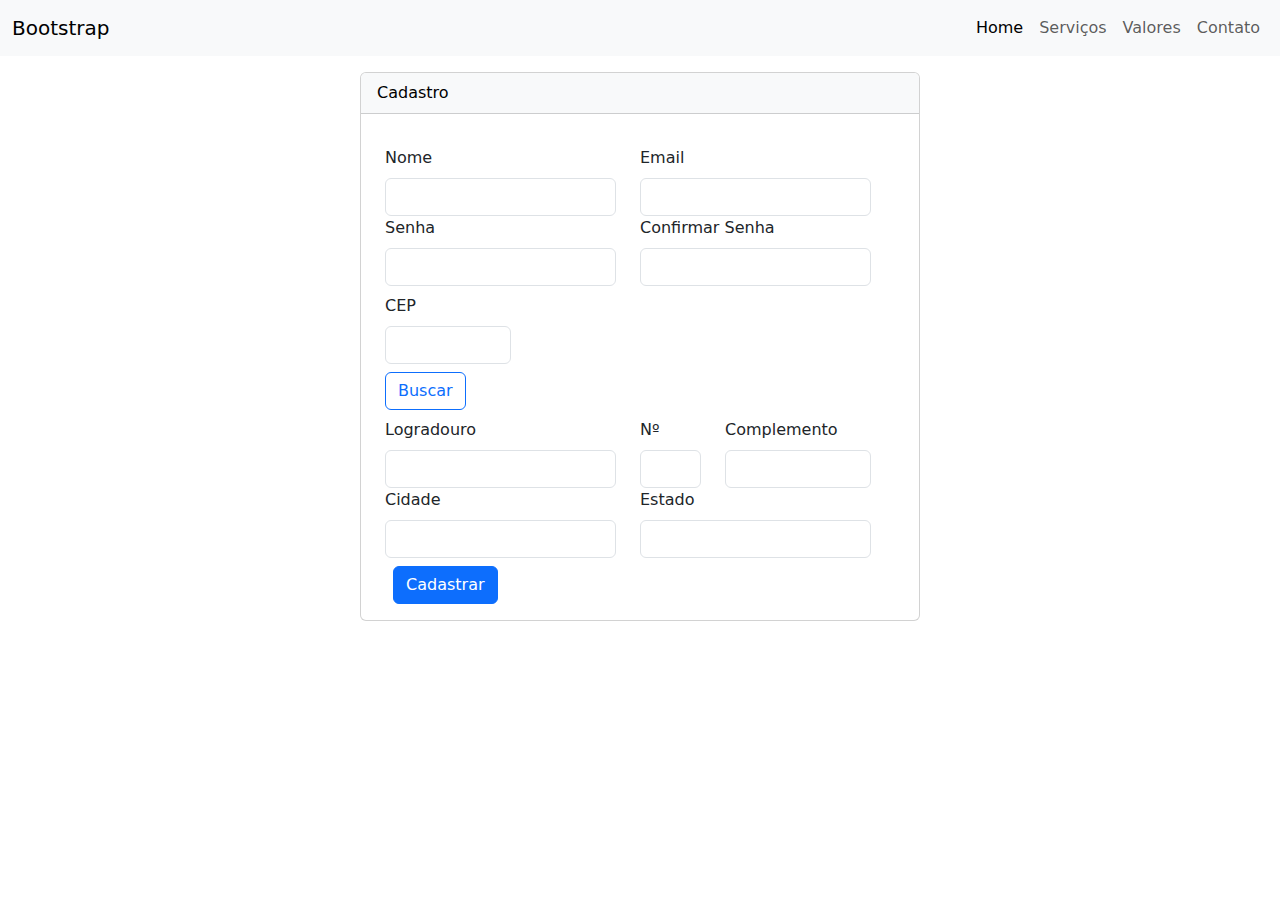
==== Cadastro.html @ 0d1659b5 "Merge pull request #1 from eumatheusmoura/PaginaDeCadastro_V1" ====
<!DOCTYPE html>
<html lang="pt">

<head>
    <meta charset="UTF-8">
    <meta http-equiv="X-UA-Compatible" content="IE=edge">
    <meta name="viewport" content="width=device-width, initial-scale=1.0">
    <link href="https://cdn.jsdelivr.net/npm/bootstrap@5.2.0-beta1/dist/css/bootstrap.min.css" rel="stylesheet">
    <link rel="stylesheet" href="style.css">
    <title>Ficha de Cadastro</title>
</head>

<body>
    <nav class="navbar  navbar-expand-md bg-light" id="Navbar">
        <div class="container-fluid">
            <a class="navbar-brand" href="#">Bootstrap</a>
            <button class="navbar-toggler" type="button" data-bs-toggle="collapse" data-bs-target="#navbarNavAltMarkup"
                aria-controls="navbarNavAltMarkup" aria-expanded="false" aria-label="Toggle navigation">
                <span class="navbar-toggler-icon"></span>
            </button>
            <div class="collapse navbar-collapse justify-content-end" id="navbarNavAltMarkup">
                <div class="navbar-nav">
                    <a class="nav-link active" aria-current="page" href="#">Home</a>
                    <a class="nav-link" href="#">Serviços</a>
                    <a class="nav-link" href="#">Valores</a>
                    <a class="nav-link" href="#">Contato</a>
                </div>
            </div>
        </div>
    </nav>
    <main>
        <svg xmlns="http://www.w3.org/2000/svg" style="display: none;">
            <symbol id="check-circle-fill" fill="currentColor" viewBox="0 0 16 16">
                <path
                    d="M16 8A8 8 0 1 1 0 8a8 8 0 0 1 16 0zm-3.97-3.03a.75.75 0 0 0-1.08.022L7.477 9.417 5.384 7.323a.75.75 0 0 0-1.06 1.06L6.97 11.03a.75.75 0 0 0 1.079-.02l3.992-4.99a.75.75 0 0 0-.01-1.05z" />
            </symbol>
        </svg>
        <div class="alert alert-success px-5" role="alert" id="Back">
            <div id="Resultado">
                <svg class="bi flex-shrink-0 me-2" width="24" height="24" role="img" aria-label="Success:">
                    <use xlink:href="#check-circle-fill" />
                </svg>
            </div>
        </div>

        <section>
            <form id="FormCadastro" class="card mt-3">
                <div class="card-header text-bg-light">Cadastro</div>
                <div class="card-body">
                    <div id="FormCadastro2" class="card-text row g-2 mt-3">
                        <div class="row">
                            <div class="col">
                                <label for="inputNome" class="form-label">Nome</label>
                                <input type="text" class="form-control" id="Nome">
                            </div>
                            <div class="col">
                                <label for="inputEmail4" class="form-label Email">Email</label>
                                <input type="email" class="form-control " id="Email">
                            </div>
                        </div>
                        <div class="row">
                            <div class="col">
                                <label for="inputSenha" class="form-label">Senha</label>
                                <input type="password" class="form-control " id="Senha">
                            </div>
                            <div class="col">
                                <label for="inputSenha1" class="form-label">Confirmar Senha</label>
                                <input type="password" class="form-control" id="ConfirmaSenha">
                            </div>
                        </div>
                                <div class="col-3 mx-2">
                                    <label for="inputCEP" class="form-label">CEP</label>
                                    <input type="text" class="form-control" maxlength="8" id="CEP">
                                    <button type="submit" class="btn btn-outline-primary mt-2"
                                        id="Buscar">Buscar</button>
                                </div>
                        <div class="row mt-2 ResultadoCEP">
                            <div class="col">
                                <label for="inputLogradouro" class="form-label">Logradouro</label>
                                <input type="text" class="form-control" id="Logradouro">
                            </div>
                            <div class="col-2">
                                <label for="inputNum" class="form-label">Nº</label>
                                <input type="text" class="form-control" id="Num">
                            </div>
                            <div class="col-4">
                                <label for="inputComplemento" class="form-label">Complemento</label>
                                <input type="text" class="form-control" id="Complemento">
                            </div>
                        </div>
                        <div class="row ResultadoCEP">
                            <div class="col">
                                <label for="inputCidade" class="form-label">Cidade</label>
                                <input type="text" class="form-control" id="Cidade">
                            </div>
                            <div class="col">
                                <label for="inputEstado" class="form-label">Estado</label>
                                <input class="form-control" id="Estado">
                            </div>
                        </div>
                        <div id="CampoButton" class="mx-3 mt-2 col">
                            <button type="submit" class="btn btn-primary" id="Cadastrar">Cadastrar</button>
                        </div>
                    </div>
                </div>
                </div>
            </form>
        </section>
    </main>
    <script src="https://cdn.jsdelivr.net/npm/bootstrap@5.2.0-beta1/dist/js/bootstrap.bundle.min.js"></script>
    <script src="https://code.jquery.com/jquery-3.6.0.min.js"></script>
    <script type="module" src="/js/controllers/Events.js"></script>
</body>

</html>
---- style.css ----
#Back{
    display: none;
}
#FormCadastro{
    width: 35rem;
}


.card {
    margin: 0 auto;
    float: none;
    margin-bottom: 10px; 
}


@media screen and (max-width: 500px) {
    #FormCadastro{
        width: 24rem;
    }
}
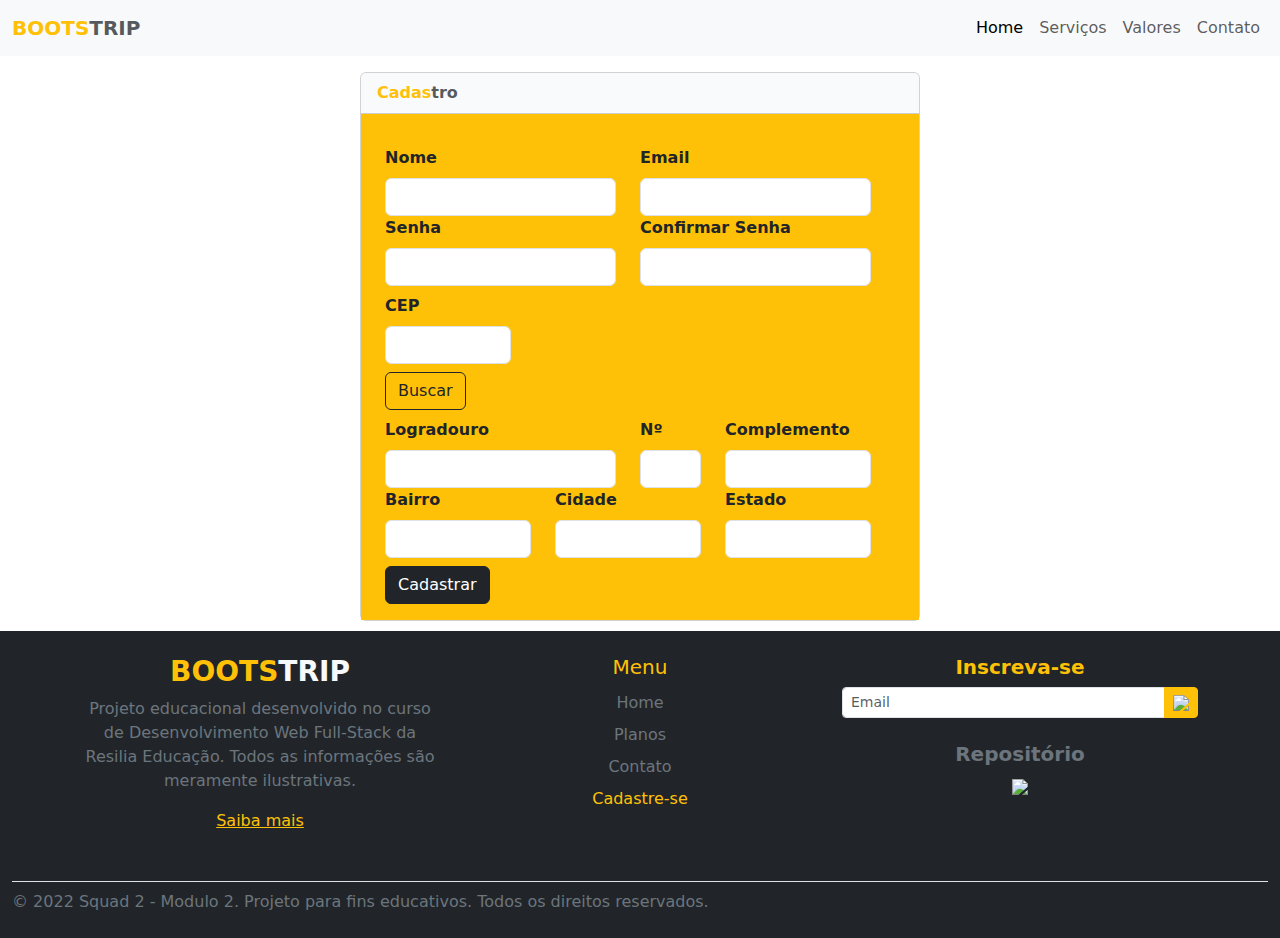
==== commit 5f92779b: "Merge pull request #4 from eumatheusmoura/PaginaDeCadastro_V1" ====
--- a/Cadastro.html
+++ b/Cadastro.html
@@ -10,10 +10,11 @@
     <title>Ficha de Cadastro</title>
 </head>
 
-<body>
-    <nav class="navbar  navbar-expand-md bg-light" id="Navbar">
+<body class="bg-white">
+    <nav class="navbar  navbar-expand-md bg-light " id="Navbar">
         <div class="container-fluid">
-            <a class="navbar-brand" href="#">Bootstrap</a>
+            <a class="navbar-brand text-warning text-uppercase fw-semibold" href="#">Boots<span
+                    class="text-muted">trip</span></a>
             <button class="navbar-toggler" type="button" data-bs-toggle="collapse" data-bs-target="#navbarNavAltMarkup"
                 aria-controls="navbarNavAltMarkup" aria-expanded="false" aria-label="Toggle navigation">
                 <span class="navbar-toggler-icon"></span>
@@ -23,7 +24,7 @@
                     <a class="nav-link active" aria-current="page" href="#">Home</a>
                     <a class="nav-link" href="#">Serviços</a>
                     <a class="nav-link" href="#">Valores</a>
-                    <a class="nav-link" href="#">Contato</a>
+                    <a class="nav-link" href="">Contato</a>
                 </div>
             </div>
         </div>
@@ -34,72 +35,80 @@
                 <path
                     d="M16 8A8 8 0 1 1 0 8a8 8 0 0 1 16 0zm-3.97-3.03a.75.75 0 0 0-1.08.022L7.477 9.417 5.384 7.323a.75.75 0 0 0-1.06 1.06L6.97 11.03a.75.75 0 0 0 1.079-.02l3.992-4.99a.75.75 0 0 0-.01-1.05z" />
             </symbol>
+            <symbol id="exclamation-triangle-fill" fill="currentColor" viewBox="0 0 16 16">
+                <path
+                    d="M8.982 1.566a1.13 1.13 0 0 0-1.96 0L.165 13.233c-.457.778.091 1.767.98 1.767h13.713c.889 0 1.438-.99.98-1.767L8.982 1.566zM8 5c.535 0 .954.462.9.995l-.35 3.507a.552.552 0 0 1-1.1 0L7.1 5.995A.905.905 0 0 1 8 5zm.002 6a1 1 0 1 1 0 2 1 1 0 0 1 0-2z" />
+            </symbol>
         </svg>
-        <div class="alert alert-success px-5" role="alert" id="Back">
-            <div id="Resultado">
-                <svg class="bi flex-shrink-0 me-2" width="24" height="24" role="img" aria-label="Success:">
-                    <use xlink:href="#check-circle-fill" />
+        <div class="alert alert-warning px-5" role="alert" id="BackNegativo">
+            <div id="Resultado" class="d-flex flex-row justify-content-center">
+                <svg class="bi flex-shrink-0 me-2" width="24" height="24" role="img" aria-label="Danger:">
+                    <use xlink:href="#exclamation-triangle-fill" />
                 </svg>
+                <h5 id="Text1"></h5>
             </div>
         </div>
 
         <section>
-            <form id="FormCadastro" class="card mt-3">
-                <div class="card-header text-bg-light">Cadastro</div>
-                <div class="card-body">
+            <form id="FormCadastro" class="card fw-semibold  mt-3">
+                <div class="card-header text-bg-light text-warning">Cadas<span class="text-muted">tro</span></div>
+                <div class="card-body bg-warning">
                     <div id="FormCadastro2" class="card-text row g-2 mt-3">
                         <div class="row">
                             <div class="col">
-                                <label for="inputNome" class="form-label">Nome</label>
-                                <input type="text" class="form-control" id="Nome">
+                                <label for="Nome" class="form-label">Nome</label>
+                                <input type="text" class="form-control Mybackground" id="Nome">
                             </div>
                             <div class="col">
-                                <label for="inputEmail4" class="form-label Email">Email</label>
-                                <input type="email" class="form-control " id="Email">
+                                <label for="Email" class="form-label Email">Email</label>
+                                <input type="email" class="form-control Mybackground " id="Email">
                             </div>
                         </div>
                         <div class="row">
                             <div class="col">
-                                <label for="inputSenha" class="form-label">Senha</label>
-                                <input type="password" class="form-control " id="Senha">
+                                <label for="Senha" class="form-label">Senha</label>
+                                <input type="password" class="form-control Mybackground " id="Senha">
                             </div>
                             <div class="col">
-                                <label for="inputSenha1" class="form-label">Confirmar Senha</label>
-                                <input type="password" class="form-control" id="ConfirmaSenha">
+                                <label for="ConfirmaSenha" class="form-label">Confirmar Senha</label>
+                                <input type="password" class="form-control Mybackground" id="ConfirmaSenha">
                             </div>
                         </div>
-                                <div class="col-3 mx-2">
-                                    <label for="inputCEP" class="form-label">CEP</label>
-                                    <input type="text" class="form-control" maxlength="8" id="CEP">
-                                    <button type="submit" class="btn btn-outline-primary mt-2"
-                                        id="Buscar">Buscar</button>
-                                </div>
+                        <div class="col-3 mx-2">
+                            <label for="CEP" class="form-label">CEP</label>
+                            <input type="text" accesskey="C" class="form-control Mybackground" maxlength="8" id="CEP">
+                            <button type="submit" class="btn btn-outline-dark mt-2" id="Buscar">Buscar</button>
+                        </div>
                         <div class="row mt-2 ResultadoCEP">
                             <div class="col">
-                                <label for="inputLogradouro" class="form-label">Logradouro</label>
-                                <input type="text" class="form-control" id="Logradouro">
+                                <label for="Logradouro" class="form-label">Logradouro</label>
+                                <input type="text" class="form-control Mybackground" id="Logradouro">
                             </div>
                             <div class="col-2">
-                                <label for="inputNum" class="form-label">Nº</label>
-                                <input type="text" class="form-control" id="Num">
+                                <label for="Numero" class="form-label">Nº</label>
+                                <input type="text" class="form-control Mybackground" id="Numero">
                             </div>
                             <div class="col-4">
-                                <label for="inputComplemento" class="form-label">Complemento</label>
-                                <input type="text" class="form-control" id="Complemento">
+                                <label for="Complemento" class="form-label">Complemento</label>
+                                <input type="text" class="form-control Mybackground" id="Complemento">
                             </div>
                         </div>
                         <div class="row ResultadoCEP">
                             <div class="col">
-                                <label for="inputCidade" class="form-label">Cidade</label>
-                                <input type="text" class="form-control" id="Cidade">
+                                <label for="Bairro" class="form-label">Bairro</label>
+                                <input class="form-control Mybackground" id="Bairro">
                             </div>
                             <div class="col">
-                                <label for="inputEstado" class="form-label">Estado</label>
-                                <input class="form-control" id="Estado">
+                                <label for="Cidade" class="form-label">Cidade</label>
+                                <input type="text" class="form-control Mybackground" id="Cidade">
+                            </div>
+                            <div class="col">
+                                <label for="Estado" class="form-label">Estado</label>
+                                <input class="form-control Mybackground" id="Estado">
                             </div>
                         </div>
-                        <div id="CampoButton" class="mx-3 mt-2 col">
-                            <button type="submit" class="btn btn-primary" id="Cadastrar">Cadastrar</button>
+                        <div id="CampoButton" class="mx-2 mt-2 col">
+                            <button class="btn btn-dark" id="Cadastrar">Cadastrar</button>
                         </div>
                     </div>
                 </div>
@@ -107,9 +116,56 @@
             </form>
         </section>
     </main>
+
+
     <script src="https://cdn.jsdelivr.net/npm/bootstrap@5.2.0-beta1/dist/js/bootstrap.bundle.min.js"></script>
     <script src="https://code.jquery.com/jquery-3.6.0.min.js"></script>
-    <script type="module" src="/js/controllers/Events.js"></script>
+    <script src="/js/models/BuscaCep.js"></script>
+    <script src="/js/views/Dados.js"></script>
+    <script src="/js/views/UserResposta.js"></script>
+    <script src="/js/controllers/Events.js"></script>
 </body>
+<footer class="container-fluid pt-4 bg-dark text-center">
+    <div class="container">
+        <div class="row">
+            <div class="col-xl-4 col-md-6">
+                <h3 class="footer-heading">
+                    <a class="navbar-brand text-warning text-uppercase fw-semibold" href="#">Boots<span
+                            class="text-light">trip</span></a>
+                </h3>
+                <p class="text-secondary">Projeto educacional desenvolvido no curso de Desenvolvimento Web
+                    Full-Stack da Resilia Educação. Todos as informações são meramente ilustrativas.</p>
+                <a href="#" class="link-warning">
+                    Saiba mais
+                </a>
+            </div>
+            <div class="col-xl-4 col-md-6">
+                <h5 class="footer-heading text-warning">Menu</h5>
+                <ul class="list-unstyled">
+                    <li><a href="#" class="py-1 d-block text-decoration-none text-secondary">Home</a></li>
+                    <li><a href="#" class="py-1 d-block text-decoration-none text-secondary">Planos</a></li>
+                    <li><a href="#" class="py-1 d-block text-decoration-none text-secondary">Contato</a></li>
+                    <li><a href="#" class="py-1 d-block text-decoration-none text-warning">Cadastre-se</a></li>
+                </ul>
+            </div>
+            <div class="col-xl-4 col-md-6">
+                <h5 class="footer-heading text-warning fw-semibold lead">Inscreva-se</h5>
+                <form>
+                    <div class="input-group">
+                        <input class="form-control form-control-sm" type="text" placeholder="Email" aria-label="Email"
+                            aria-describedby="button-inscricao">
+                        <button type="submit" class="submit btn btn-warning btn-sm" type="button"
+                            id="button-inscricao"><img src="./img/icon-send.png" height="25px"></button>
+                    </div>
+                </form>
+                <h5 class="footer-heading text-secondary b lead fw-semibold mt-4">Repositório</h5>
+                <img href="https://github.com/eumatheusmoura/BootsTrip" src="./img/icon-github.png" height="40px">
+            </div>
+        </div>
+    </div>
+    <div class="d-flex flex-column flex-sm-row justify-content-between py-2 mt-5 border-top text-secondary">
+        <p>&copy; 2022 Squad 2 - Modulo 2. Projeto para fins educativos. Todos os direitos reservados. </p>
+    </div>
+</footer>
 
 </html>--- a/style.css
+++ b/style.css
@@ -1,20 +1,38 @@
-#Back{
+#BackPositivo {
     display: none;
 }
-#FormCadastro{
-    width: 35rem;
+
+#BackNegativo {
+    display: none;
 }
 
+#FormCadastro {
+    width: 35rem;
+    --bs-bg-opacity: .79;
+}
 
 .card {
     margin: 0 auto;
     float: none;
-    margin-bottom: 10px; 
+    margin-bottom: 10px;
+}
+
+.Mybackground {
+    box-shadow: 0 0 0px 1000px white inset;
+    -webkit-box-shadow: 0 0 0px 1000px white inset;
 }
 
 
 @media screen and (max-width: 500px) {
-    #FormCadastro{
+    #FormCadastro {
         width: 24rem;
     }
+
+    #CEP {
+        width: 100px;
+    }
+
+    #Numero {
+        width: 40px;
+    }
 }